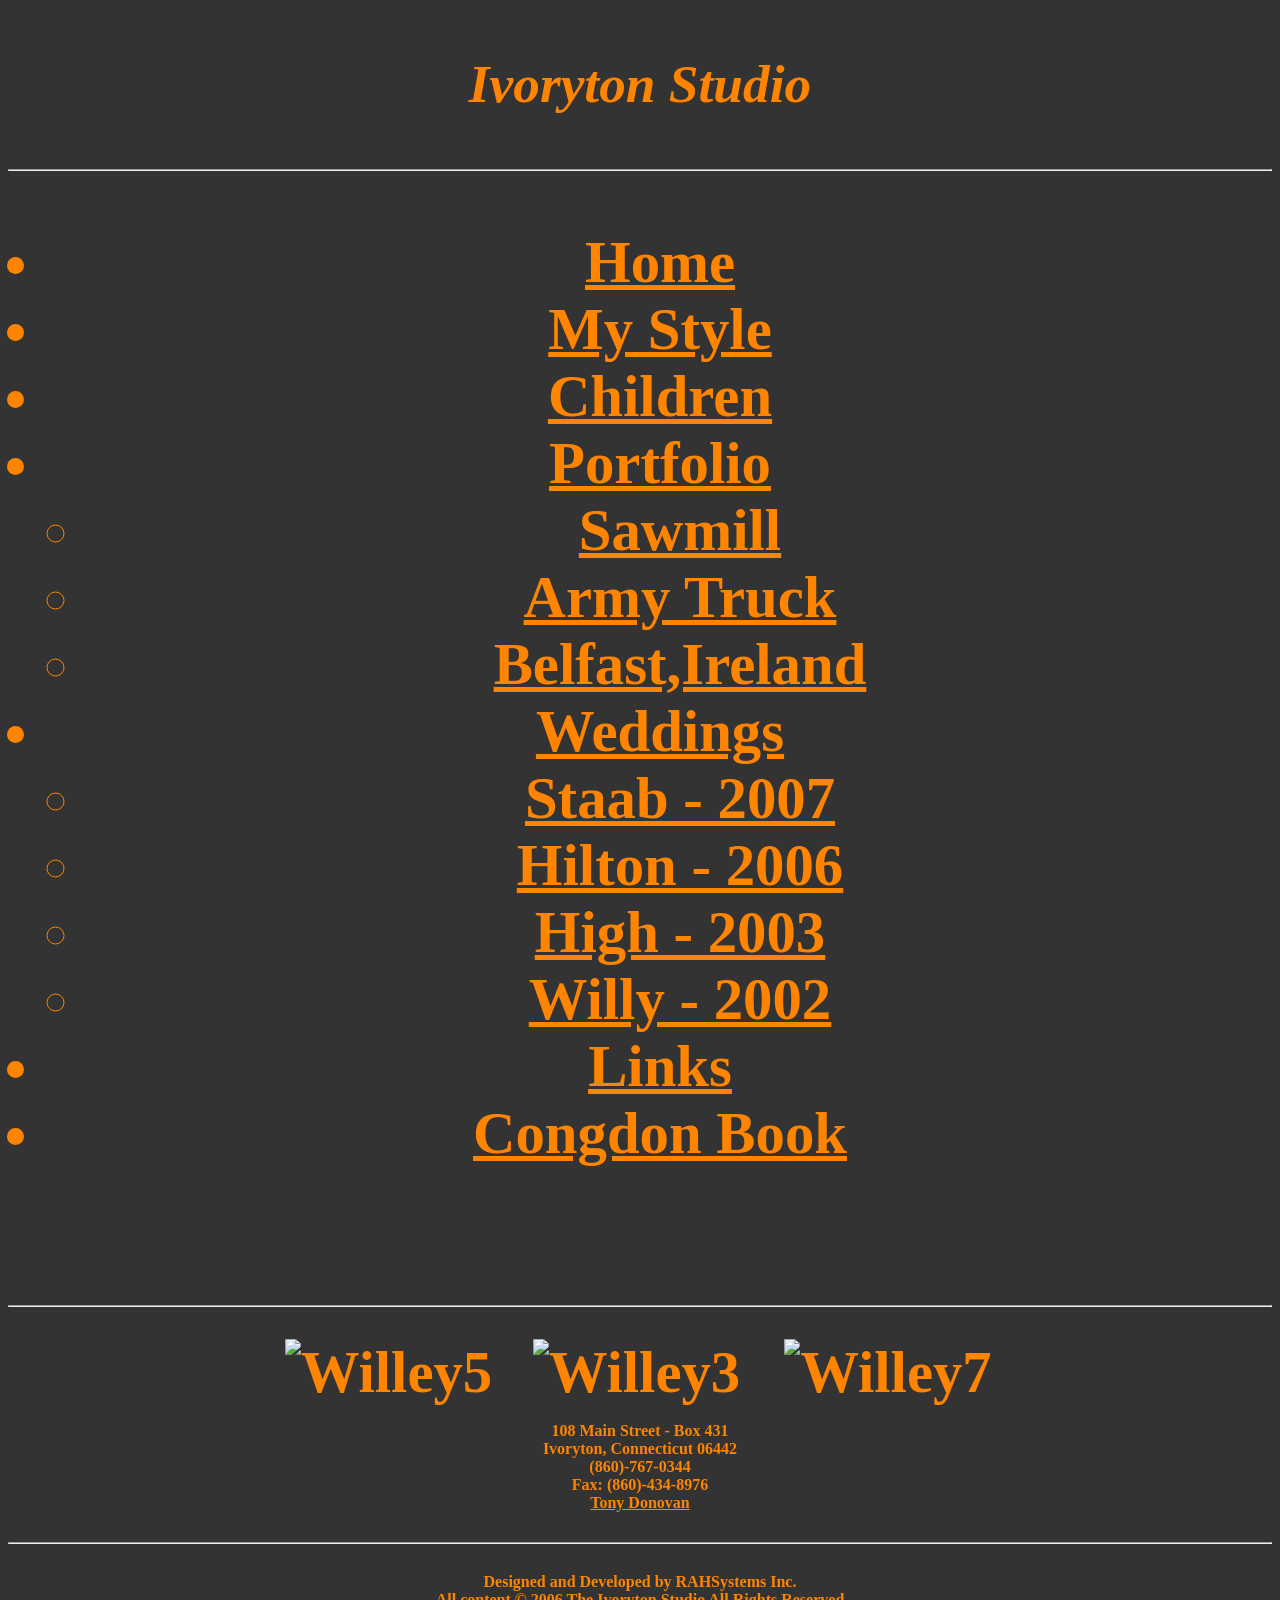
==== index.html @ 16339c3d "v1.2 Updated code and added new page to website" ====
<!DOCTYPE html>
<html lang="en">
<head>
	<meta charset="UTF-8">
    <meta name="viewport" content="width=device-width, initial-scale=1.0">
    <title>Ivoryton Studio</title>
    <style type="text/css">
        body {
            background-color: #333333;
            font-family: Vijaya;
            font-size: 8ex;
            font-style: normal;
            font-weight: bold;
            color: #F00;
            text-align: center;
        }

        h1 {
            font-family: "Baskerville Old Face";
            font-size: 24px;
            color: #C00;
        }

        h2 {
            font-family: Vijaya;
            font-size: 16px;
            color: #FF2400;
        }

        .img_right_float {
            float: right;
        }

        .img_right_float {
            text-align: center;
        }

        .img_left_float {
            float: left;
        }
    </style>
    <link href="SpryAssets/SpryMenuBarHorizontal.css" rel="stylesheet" type="text/css" />
    <style type="text/css">
        #willey {
            position: absolute;
            left: 462px;
            top: 354px;
            width: 242px;
            height: 387px;
            z-index: 1;
            overflow: auto;
            visibility: visible;
        }
    </style>
    <link href="ivoryton_style.css" rel="stylesheet" type="text/css" />
    <style type="text/css">
        #willey2 {
            position: absolute;
            left: 168px;
            top: 354px;
            width: 120px;
            height: 145px;
            z-index: 2;
            visibility: visible;
            overflow: visible;
        }

        #apDiv1 {
            position: absolute;
            left: 749px;
            top: 354px;
            width: 217px;
            height: 384px;
            z-index: 3;
            visibility: visible;
            overflow: visible;
        }
    </style>
    <script src="SpryAssets/SpryMenuBar.js" type="text/javascript"></script>
    <meta name="description" content="The Ivoryton Studio in Ivoryton Connecticut photographs wedding with a warm, artistic style" />
    <meta name="keywords" content="Connecticut wedding photographer, Connecticut wedding photographers, Connecticut wedding photography, CT wedding photographer, event photographer, Connecticut event photographer, wedding photojournalist, wedding photographers in Connecticut, Harkness Manison, Waterford Connecticut, Waterford, photographer, Wadsworth Mansion, Middletown Connecticut, Middletown photographer, fine black and white prints, saw mill, saw mills in Connecticut, Connecticut, Ireland, Belfast Ireland,children, children's portraits, connecticut photographer, wedding photographer, environmental portraits." />
    <meta name="keywords" content="photographer, photograph, photographing, sawmill, army truck, belfast, ireland, hoopfest, wedding photographer, connecticut photographer, expert, children photographer, children photographing" />
</head>

<body>
    <p>Ivoryton Studio</p>
    <hr />
    <ul id="Menu" class="MenuBarHorizontal">
        <li><a href="index.html">Home</a></li>
        <li><a href="Mystyle.html">My Style</a></li>
        <li><a href="Children.html">Children</a></li>
        <li><a href="Portfolio.html" class="MenuBarItemSubmenu">Portfolio</a>
            <ul>
                <li><a href="Sawmill.html">Sawmill</a></li>
                <li><a href="Army.html">Army Truck</a></li>
                <li><a href="Belfast.html">Belfast,Ireland</a></li>
            </ul>
        </li>
        <li><a href="Weddings.html" class="MenuBarItemSubmenu">Weddings</a>
            <ul>
                <li><a href="Staab.html">Staab - 2007</a></li>
                <li><a href="Hilton.html">Hilton - 2006</a></li>
                <li><a href="High.html">High - 2003</a></li>
                <li><a href="Willy.html">Willy - 2002</a></li>
            </ul>
        </li>
        <li><a href="Links.html">Links</a></li>
        <li><a href="amos congdon.html">Congdon Book</a></li>
    </ul>
    <h2>&nbsp;</h2>
    <h2><br /></h2>
    <hr />
    <table width="751" border="0" align="center">
        <tr>
            <td width="242"><img src="assets/willey5.jpg" width="232" height="385" alt="Willey5" /></td>
            <td width="246"><img src="assets/willey3.jpg" width="239" height="384" alt="Willey3" /></td>
            <td width="249"><img src="assets/willey7.jpg" width="243" height="388" alt="Willey7" /></td>
        </tr>
    </table>
    <h2> 108 Main Street - Box 431<br /> Ivoryton, Connecticut 06442<br /> (860)-767-0344<br /> Fax: (860)-434-8976<br /> <a href="mailto:tony@connecticutweddingphotographer.com">Tony Donovan</a><br /></h2>
    <hr />
    <h2 align="center">Designed and Developed by RAHSystems Inc.<br /> All content © 2006 The Ivoryton Studio All Rights Reserved</h2>
    <script type="text/javascript">
        var MenuBar1 = new Spry.Widget.MenuBar("Menu", { imgDown: "SpryAssets/SpryMenuBarDownHover.gif", imgRight: "SpryAssets/SpryMenuBarRightHover.gif" });
    </script>
</body>
</html>
---- ivoryton_style.css ----
@charset "utf-8";

a {
    color: #FF8400;
}

a:active {
    color: #FF8400;
}

a:visited {
    color: #FF8400;
}

a:link {
    color: #FF8400;
}

ul.MenuBarHorizontal a {
    color: #FF8400;
}

ul.MenuBarHorizontal a:active {
    color: #FF8400;
}

ul.MenuBarHorizontal a:visited {
    color: #FF8400;
}

ul.MenuBarHorizontal a:link {
    color: #FF8400;
}

.list_headings {
    font-family: Vijaya;
    font-size: 12px;
    font-style: normal;
    font-weight: bold;
    color: #FF8400;
}

body {
    background-color: #333333;
    font-family: Vijaya;
    font-size: 8ex;
    font-style: normal;
    font-weight: bold;
    color: #FF8400;
    text-align: center;
}

h1 {
    font-family: "Baskerville Old Face";
    font-size: 36px;
    color: #FF8400;
}

h3 {
    font-family: "Baskerville Old Face";
    font-size: 18px;
    color: #FF8400;
}

h2 {
    font-size: 16px;
    color: #FF8400;
    font-family: "Baskerville Old Face";
}

p {
    font-family: "Baskerville Old Face";
    font-size: 40pt;
    color: #FF8400;
    font-style: italic;
}

.img_right_float {
    float: right;
}

.img_left_float {
    float: left;
}
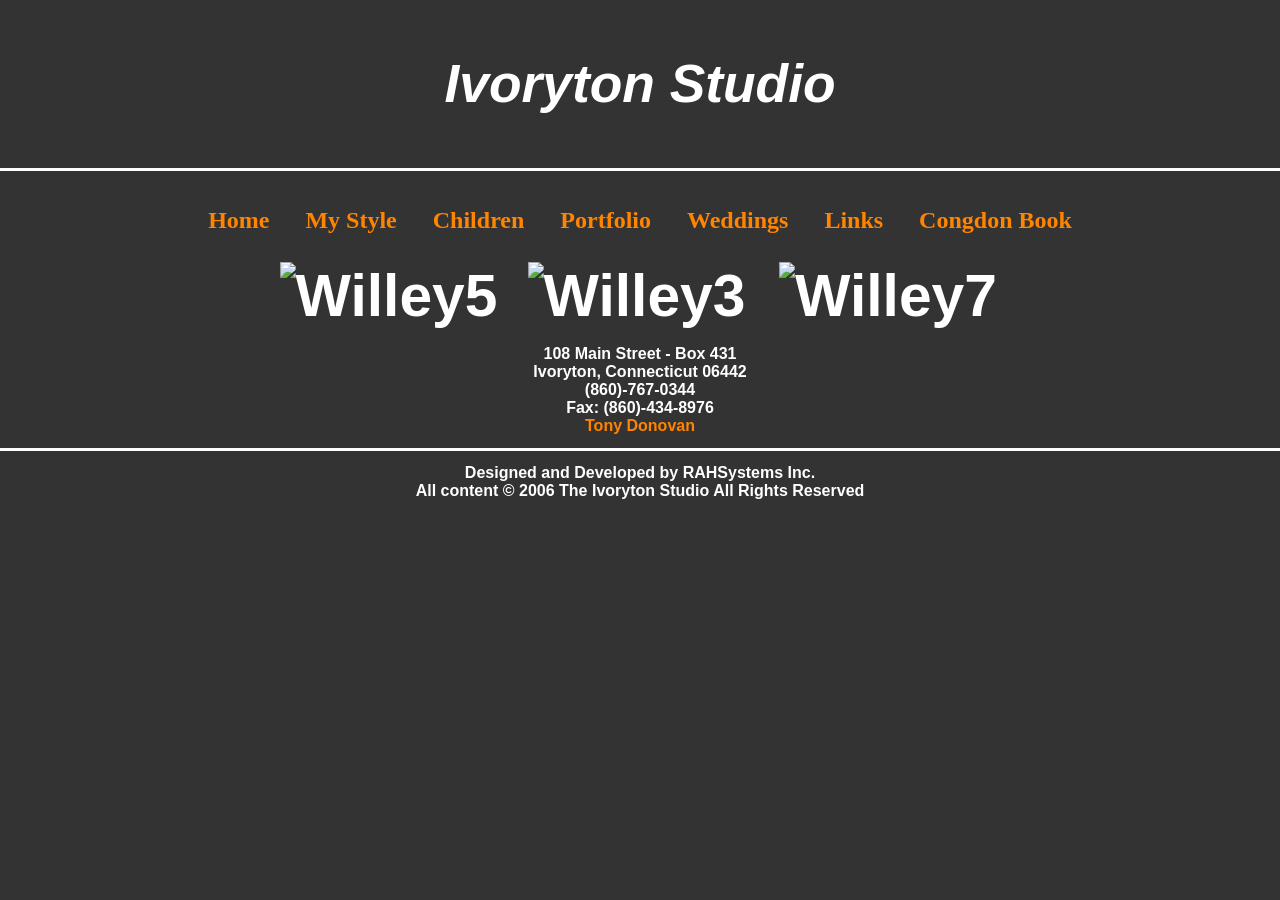
==== commit b5047aa9: "v1.3 Updated main page ui and fixed code" ====
--- a/index.html
+++ b/index.html
@@ -6,6 +6,8 @@
     <title>Ivoryton Studio</title>
     <style type="text/css">
         body {
+            margin: 0;
+            padding: 0;
             background-color: #333333;
             font-family: Vijaya;
             font-size: 8ex;
@@ -37,6 +39,13 @@
 
         .img_left_float {
             float: left;
+        }
+
+        hr {
+            height: 3px;
+            background: white;
+            border: transparent;
+            margin: 0;
         }
     </style>
     <link href="SpryAssets/SpryMenuBarHorizontal.css" rel="stylesheet" type="text/css" />
@@ -84,7 +93,7 @@
 
 <body>
     <p>Ivoryton Studio</p>
-    <hr />
+    <hr>
     <ul id="Menu" class="MenuBarHorizontal">
         <li><a href="index.html">Home</a></li>
         <li><a href="Mystyle.html">My Style</a></li>
@@ -107,9 +116,6 @@
         <li><a href="Links.html">Links</a></li>
         <li><a href="amos congdon.html">Congdon Book</a></li>
     </ul>
-    <h2>&nbsp;</h2>
-    <h2><br /></h2>
-    <hr />
     <table width="751" border="0" align="center">
         <tr>
             <td width="242"><img src="assets/willey5.jpg" width="232" height="385" alt="Willey5" /></td>
--- a/SpryAssets/SpryMenuBarHorizontal.css
+++ b/SpryAssets/SpryMenuBarHorizontal.css
@@ -0,0 +1,183 @@
+@charset "UTF-8";
+
+/* SpryMenuBarHorizontal.css - version 0.6 - Spry Pre-Release 1.6.1 */
+
+/* Copyright (c) 2006. Adobe Systems Incorporated. All rights reserved. */
+
+/*******************************************************************************
+
+ LAYOUT INFORMATION: describes box model, positioning, z-order
+
+ *******************************************************************************/
+
+/* The outermost container of the Menu Bar, an auto width box with no margin or padding */
+ul.MenuBarHorizontal {
+	display: flex;
+	justify-content: center;
+	align-items: center;
+	padding: 0;
+	list-style-type: none;
+	font-size: 24px;
+	font-family: Vijaya;
+	color: #FF2400;
+}
+
+/* Set the active Menu Bar with this class, currently setting z-index to accomodate IE rendering bug: http://therealcrisp.xs4all.nl/meuk/IE-zindexbug.html */
+ul.MenuBarActive
+{
+	z-index: 1000;
+}
+
+/* Menu item containers, position children relative to this container and are a fixed width */
+ul.MenuBarHorizontal li
+{
+	margin: 0;
+	padding: 0;
+	list-style-type: none;
+	position: relative;
+	text-align: center;
+	cursor: pointer;
+	float: left;
+	height: 40px;
+}
+
+/* Submenus should appear below their parent (top: 0) with a higher z-index, but they are initially off the left side of the screen (-1000em) */
+ul.MenuBarHorizontal ul
+{
+	margin: 0;
+	padding: 0;
+	list-style-type: none;
+	font-size: 100%;
+	z-index: 1020;
+	cursor: default;
+	width: 100px;
+	position: absolute;
+	left: -1000em;
+	top: 36px;
+}
+
+/* Submenu that is showing with class designation MenuBarSubmenuVisible, we set left to auto so it comes onto the screen below its parent menu item */
+ul.MenuBarHorizontal ul.MenuBarSubmenuVisible
+{
+	left: auto;
+}
+
+/* Menu item containers are same fixed width as parent */
+ul.MenuBarHorizontal ul li
+{
+	width: 6em;
+}
+
+/* Submenus should appear slightly overlapping to the right (95%) and up (-5%) */
+ul.MenuBarHorizontal ul ul
+{
+	position: absolute;
+	margin: -5% 0 0 95%;
+}
+
+/* Submenu that is showing with class designation MenuBarSubmenuVisible, we set left to 0 so it comes onto the screen */
+ul.MenuBarHorizontal ul.MenuBarSubmenuVisible ul.MenuBarSubmenuVisible
+{
+	left: auto;
+	top: 0;
+}
+
+/*******************************************************************************
+
+ DESIGN INFORMATION: describes color scheme, borders, fonts
+
+ *******************************************************************************/
+
+/* Submenu containers have borders on all sides */
+ul.MenuBarHorizontal ul
+{
+	border: 1px solid #CCC;
+}
+
+/* Menu items are a light gray block with padding and no text decoration */
+ul.MenuBarHorizontal a
+{
+	display: block;
+	cursor: pointer;
+	background-color: #333333;
+	padding: 0.5em 0.75em;
+	color: #FF2400;
+	text-decoration: none;
+}
+
+/* Menu items that have mouse over or focus have a blue background and white text */
+ul.MenuBarHorizontal a:hover, ul.MenuBarHorizontal a:focus
+{
+	background-color: #33C;
+	color: #FFF;
+}
+
+/* Menu items that are open with submenus are set to MenuBarItemHover with a blue background and white text */
+ul.MenuBarHorizontal a.MenuBarItemHover, ul.MenuBarHorizontal a.MenuBarItemSubmenuHover, ul.MenuBarHorizontal a.MenuBarSubmenuVisible
+{
+	background-color: #999;
+	color: #FFF;
+}
+
+/*******************************************************************************
+
+ SUBMENU INDICATION: styles if there is a submenu under a given menu item
+
+ *******************************************************************************/
+
+/* Menu items that have a submenu have the class designation MenuBarItemSubmenu and are set to use a background image positioned on the far left (95%) and centered vertically (50%) */
+ul.MenuBarHorizontal a.MenuBarItemSubmenu
+{
+	background-image: url(SpryMenuBarDown.gif);
+	background-repeat: no-repeat;
+	background-position: 95% 50%;
+}
+
+/* Menu items that have a submenu have the class designation MenuBarItemSubmenu and are set to use a background image positioned on the far left (95%) and centered vertically (50%) */
+ul.MenuBarHorizontal ul a.MenuBarItemSubmenu
+{
+	background-image: url(SpryMenuBarRight.gif);
+	background-repeat: no-repeat;
+	background-position: 95% 50%;
+}
+
+/* Menu items that are open with submenus have the class designation MenuBarItemSubmenuHover and are set to use a "hover" background image positioned on the far left (95%) and centered vertically (50%) */
+ul.MenuBarHorizontal a.MenuBarItemSubmenuHover
+{
+	background-image: url(SpryMenuBarDownHover.gif);
+	background-repeat: no-repeat;
+	background-position: 95% 50%;
+}
+
+/* Menu items that are open with submenus have the class designation MenuBarItemSubmenuHover and are set to use a "hover" background image positioned on the far left (95%) and centered vertically (50%) */
+ul.MenuBarHorizontal ul a.MenuBarItemSubmenuHover
+{
+	background-image: url(SpryMenuBarRightHover.gif);
+	background-repeat: no-repeat;
+	background-position: 95% 50%;
+}
+
+/*******************************************************************************
+
+ BROWSER HACKS: the hacks below should not be changed unless you are an expert
+
+ *******************************************************************************/
+
+/* HACK FOR IE: to make sure the sub menus show above form controls, we underlay each submenu with an iframe */
+ul.MenuBarHorizontal iframe
+{
+	position: absolute;
+	z-index: 1010;
+	filter: alpha(opacity, 0.1);
+}
+
+/* HACK FOR IE: to stabilize appearance of menu items; the slash in float is to keep IE 5.0 from parsing */
+@media screen
+{
+	ul.MenuBarHorizontal li.MenuBarItemIE
+	{
+		display: inline;
+		float: left;
+		background: #FFF;
+	}
+}
--- a/ivoryton_style.css
+++ b/ivoryton_style.css
@@ -1,84 +1,97 @@
 @charset "utf-8";
 
+/* Target ALL links */
 a {
     color: #FF8400;
+    text-decoration: none;
 }
 
-a:active {
-    color: #FF8400;
-}
-
-a:visited {
-    color: #FF8400;
-}
-
+/* Override for specific link states */
+a:active,
+a:visited,
 a:link {
     color: #FF8400;
 }
 
-ul.MenuBarHorizontal a {
-    color: #FF8400;
-}
-
-ul.MenuBarHorizontal a:active {
-    color: #FF8400;
-}
-
-ul.MenuBarHorizontal a:visited {
-    color: #FF8400;
-}
-
+/* Target links WITHIN the MenuBarHorizontal */
+ul.MenuBarHorizontal a,
+ul.MenuBarHorizontal a:active,
+ul.MenuBarHorizontal a:visited,
 ul.MenuBarHorizontal a:link {
     color: #FF8400;
 }
 
+/* List headings */
 .list_headings {
-    font-family: Vijaya;
+    font-family: Arial, sans-serif;
     font-size: 12px;
     font-style: normal;
     font-weight: bold;
     color: #FF8400;
 }
 
+/* Page base styles */
 body {
     background-color: #333333;
-    font-family: Vijaya;
+    font-family: Arial, sans-serif;
     font-size: 8ex;
     font-style: normal;
     font-weight: bold;
-    color: #FF8400;
+    color: #FFFFFF;
     text-align: center;
 }
 
-h1 {
-    font-family: "Baskerville Old Face";
-    font-size: 36px;
-    color: #FF8400;
+/* Headings */
+h1,
+h2,
+h3 {
+    font-family: Arial, sans-serif;
+    font-weight: bold;
+    color: #FFFFFF;
 }
 
-h3 {
-    font-family: "Baskerville Old Face";
-    font-size: 18px;
-    color: #FF8400;
+h1 {
+    font-size: 36px;
 }
 
 h2 {
     font-size: 16px;
-    color: #FF8400;
-    font-family: "Baskerville Old Face";
 }
 
-p {
-    font-family: "Baskerville Old Face";
-    font-size: 40pt;
-    color: #FF8400;
-    font-style: italic;
+h3 {
+    font-size: 18px;
 }
 
+/* Paragraphs */
+p {
+    font-family: Arial, sans-serif;
+    font-size: 40pt;
+    color: #FFFFFF;
+    font-style: italic;
+    font-weight: bold;
+}
+
+/* Image float helpers */
 .img_right_float {
     float: right;
 }
 
 .img_left_float {
     float: left;
-}+}
+
+/* Contact section */
+.contact-wrapper {
+    width: 100%;
+    margin-top: 100px;
+    padding-left: 40px;
+    text-align: left;
+}
+
+.contact-info {
+    color: #FFFFFF;
+    font-size: 36pt;
+    font-family: Arial, sans-serif;
+    font-weight: bold;
+    white-space: pre-line;
+}
